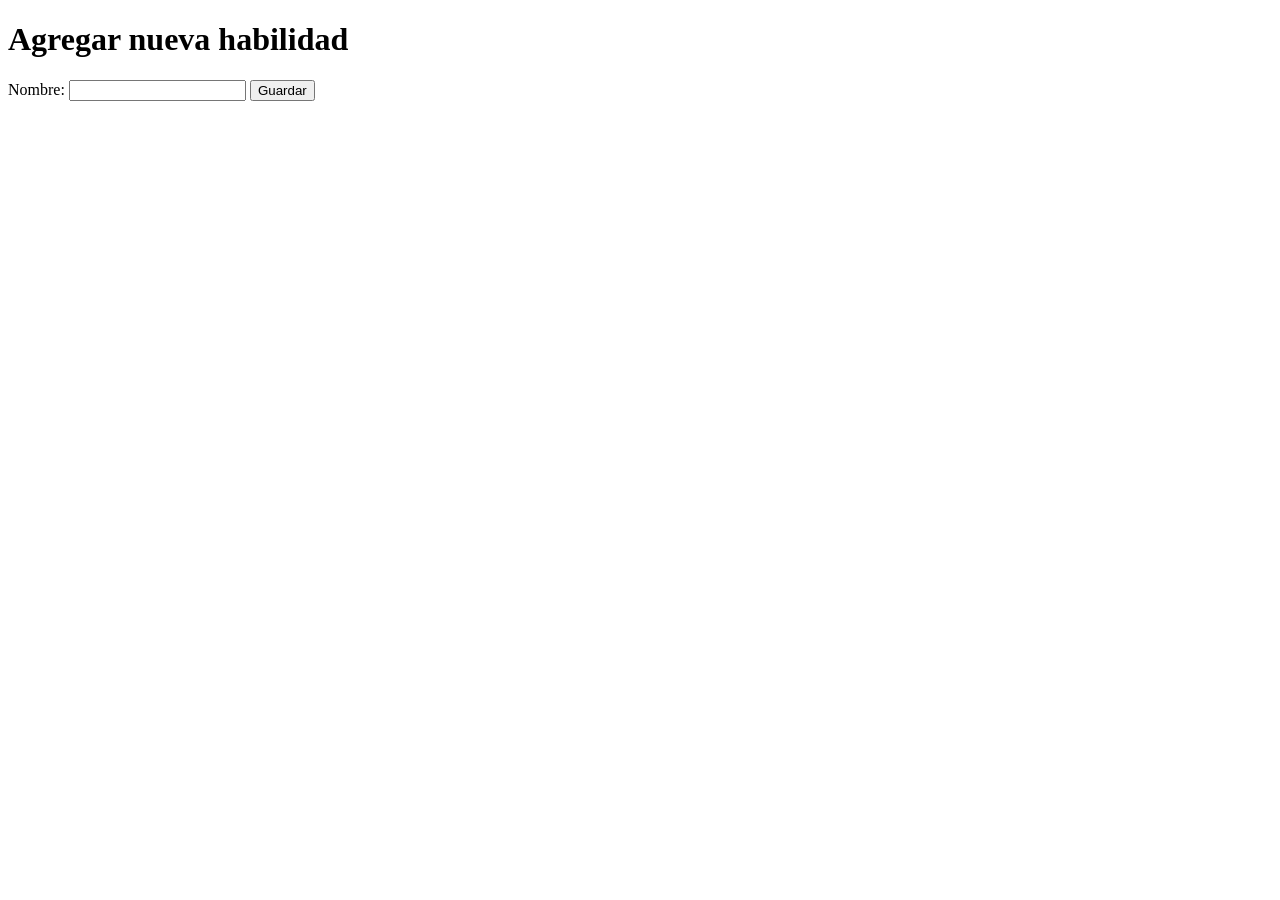
==== src/main/resources/templates/add-skill.html @ b983f73f "Agregar nuevas skills utilizando ModelAttribute" ====
<!doctype html>
<html lang="en" xmlns:th="http://www.thymeleaf.org">
<head>
    <meta charset="UTF-8">
    <meta name="viewport" content="width=device-width, initial-scale=1">
    <title>Document</title>
</head>
<body>
    <h1>Agregar nueva habilidad</h1>
    <form th:action="@{/skills/add}" th:object="${skill}" method="post">
        <label th:for="nombre">Nombre:</label>
        <input type="text" th:field="*{name}">
        <button type="submit">Guardar</button>
    </form>

</body>
</html>
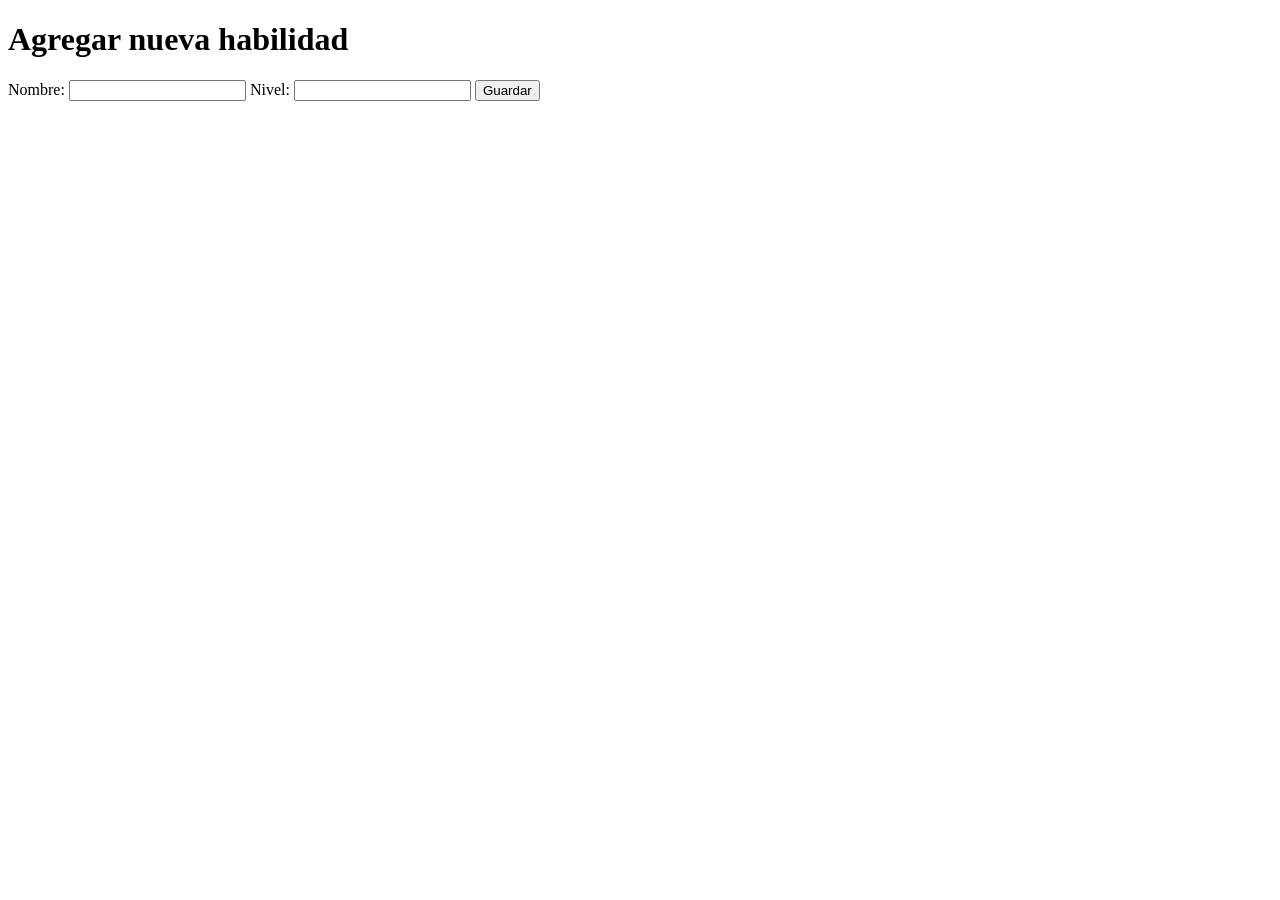
==== commit 12ced487: "URLs con Multiples PahtVariable" ====
--- a/src/main/resources/templates/add-skill.html
+++ b/src/main/resources/templates/add-skill.html
@@ -8,8 +8,13 @@
 <body>
     <h1>Agregar nueva habilidad</h1>
     <form th:action="@{/skills/add}" th:object="${skill}" method="post">
+
         <label th:for="nombre">Nombre:</label>
         <input type="text" th:field="*{name}">
+
+        <label th:for="level">Nivel:</label>
+        <input type="text" th:field="*{level}">
+
         <button type="submit">Guardar</button>
     </form>
 
